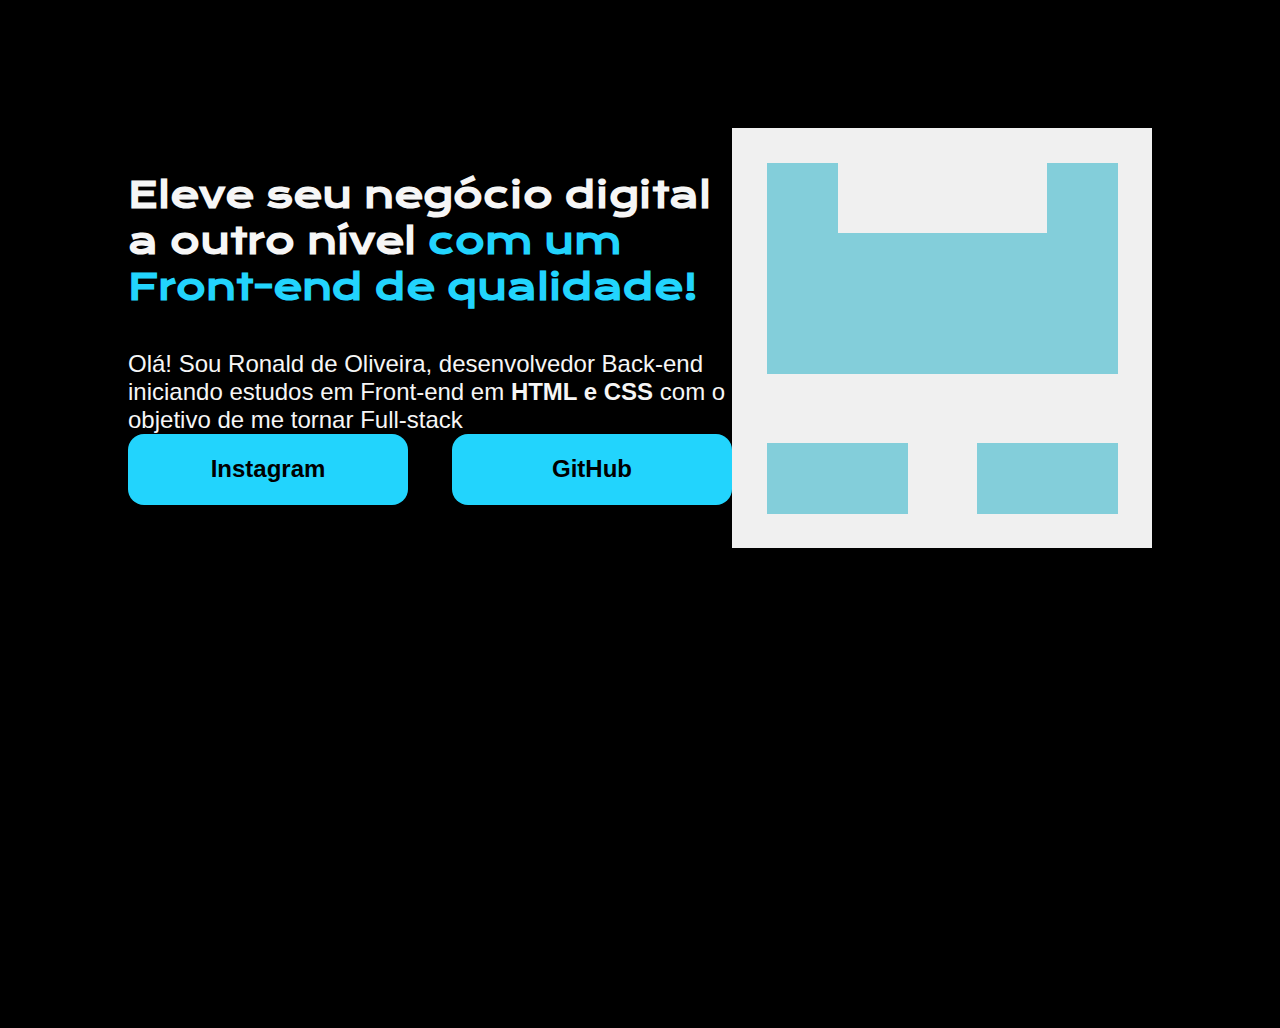
==== index.html @ 88f5d7aa "Estilizando links" ====
<!DOCTYPE html>
<html lang="pt-br">
<head>
    <meta charset="UTF-8"> 
    <meta http-equiv="X-UA-Compatible" content="IE=edge">
    <meta name="viewport" content="width=device-width, initial-scale=1.0">
    <title>Portifolio</title>
    <link rel="stylesheet" href="style.css">
    <link rel="stylesheet" href="reset.css">
</head>
<body>
    <header></header>
    <main class="apresentacao">
        <section class="apresentacao__conteudo">
            <h1 class="apresentacao__conteudo__titulo">
                Eleve seu negócio digital a outro nível 
                <strong class="titulo-destaque">com um Front-end de qualidade!
                </strong>
            </h1>
            <p class="apresentacao__conteudo__texto">Olá! Sou Ronald de Oliveira, desenvolvedor 
            Back-end iniciando estudos em Front-end em <strong>HTML e CSS</strong> com o objetivo de me tornar Full-stack</p>
            <div class="apresentacao__links">
                <a class="apresentacao__links__link" href="https://instagram.com/rafaballerini">Instagram</a>
                <a class="apresentacao__links__link" href="https://github.com/guilhermeonrails">GitHub</a>
            </div>
        </section>
            <img src="img-github.png" alt="Foto da Joana Santos programando">
    </main>
    <footer></footer>
</body>
</html>
---- style.css ----
@import url('https://fonts.googleapis.com/css2?family=Krona+One&Montserrat&display=swap');

body{
    box-sizing: border-box;
    height: 100vh;
    background-color: #000000;
    color: #F6F6F6;
}

.titulo-destaque{
    color: #22D4FD;
}

a{
    color: #22D4FD;
}

.apresentacao{
    margin: 10%;
    display: flex;
    align-items: center;
    justify-content: space-between;
}

.apresentacao__conteudo{
    width: 615px;
}

.apresentacao__conteudo__titulo{
    font-family: "Krona One", sans-serif;
    padding-bottom: 40px;
    font-size: 36px; 
}

.apresentacao__conteudo__texto{
    font-family: "Montserrat", sans-serif;
    font-size: 24px;
}

.apresentacao__links {
    display: flex;
    justify-content: space-between;
}

.apresentacao__links__link {
    background-color: #22D4FD;
    width: 280px;
    text-align: center;
    color: #000000;
    border-radius: 16px;
    font-size: 24px;
    font-family: "Montserrat", sans-serif;
    padding: 21.5px 0;
    text-decoration: none;
    font-weight: 600;
}
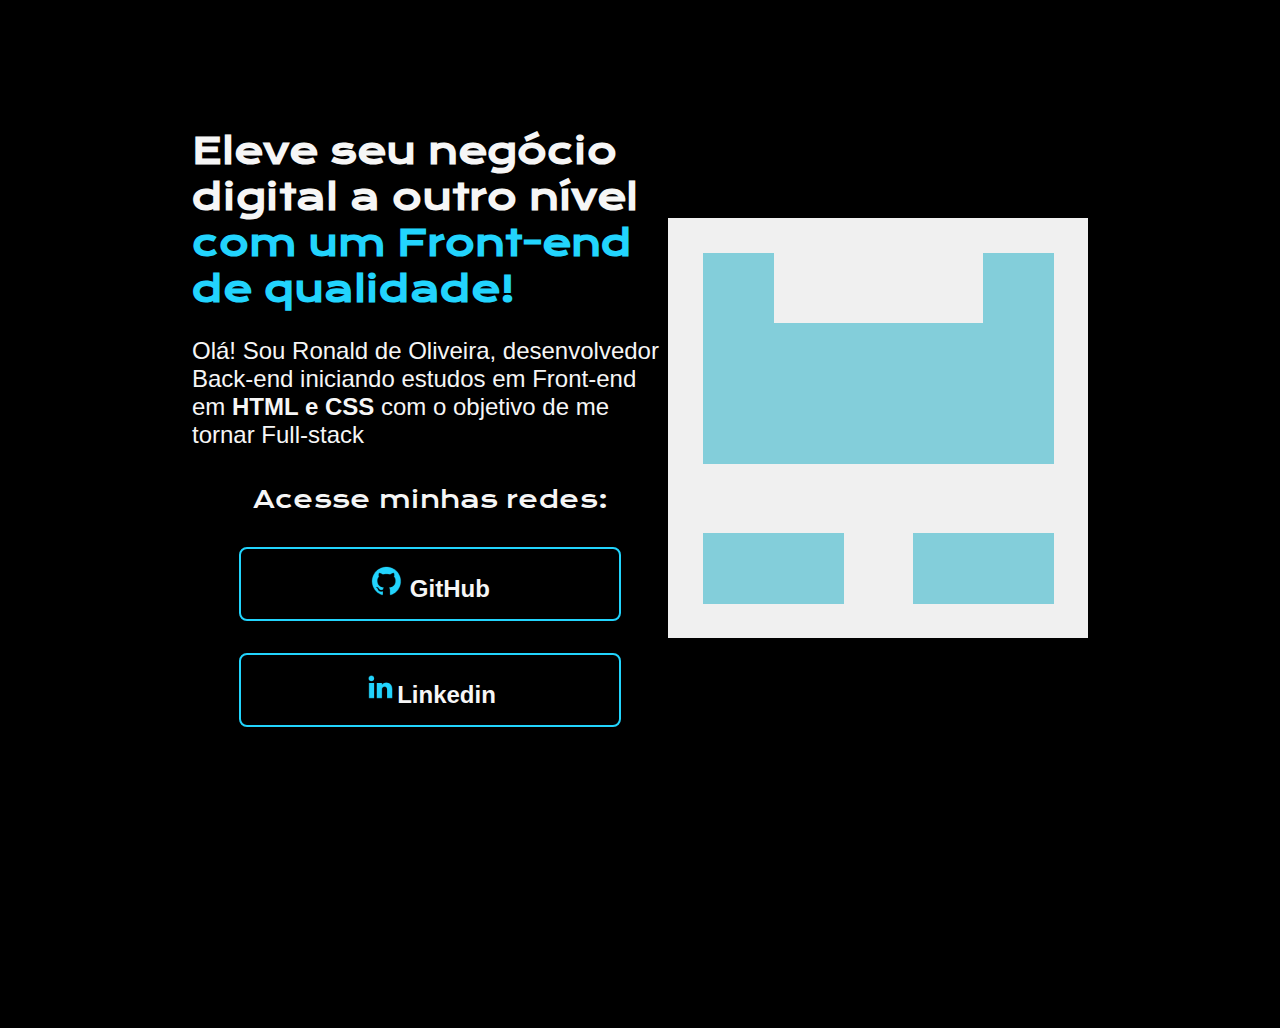
==== commit 34b843d2: "Organizando pastas e adicionando imagens nos links" ====
--- a/index.html
+++ b/index.html
@@ -20,11 +20,12 @@
             <p class="apresentacao__conteudo__texto">Olá! Sou Ronald de Oliveira, desenvolvedor 
             Back-end iniciando estudos em Front-end em <strong>HTML e CSS</strong> com o objetivo de me tornar Full-stack</p>
             <div class="apresentacao__links">
-                <a class="apresentacao__links__link" href="https://instagram.com/rafaballerini">Instagram</a>
-                <a class="apresentacao__links__link" href="https://github.com/guilhermeonrails">GitHub</a>
+                <h2 class="apresentacao__links_subtitulo">Acesse minhas redes:</h2>
+                <a class="apresentacao__links__link" href="https://github.com/oronold"><img src="/assets/github.png"> GitHub</a>
+                <a class="apresentacao__links__link" href="linkedin.com/in/ronald-de-oliveira-farias-274b411a3"><img src="/assets/linkedin.png">Linkedin</a>
             </div>
         </section>
-            <img src="img-github.png" alt="Foto da Joana Santos programando">
+            <img src="/assets/img-github.png" alt="Foto da Joana Santos programando">
     </main>
     <footer></footer>
 </body>
--- a/style.css
+++ b/style.css
@@ -16,7 +16,7 @@
 }
 
 .apresentacao{
-    margin: 10%;
+    margin: 10% 15%;
     display: flex;
     align-items: center;
     justify-content: space-between;
@@ -24,33 +24,46 @@
 
 .apresentacao__conteudo{
     width: 615px;
+    display: flex;
+    flex-direction: column;
+    gap: 20px;
 }
 
 .apresentacao__conteudo__titulo{
     font-family: "Krona One", sans-serif;
-    padding-bottom: 40px;
+    padding-bottom: 5px;
     font-size: 36px; 
 }
 
 .apresentacao__conteudo__texto{
     font-family: "Montserrat", sans-serif;
     font-size: 24px;
+    padding-bottom: 15px;
 }
 
 .apresentacao__links {
     display: flex;
+    flex-direction: column;
     justify-content: space-between;
+    align-items: center;
+    gap: 32px;
+}
+
+.apresentacao__links_subtitulo {
+    font-family: "Krona One", sans-serif;
+    font-weight: 400;
+    font-size: 24px;
 }
 
 .apresentacao__links__link {
-    background-color: #22D4FD;
-    width: 280px;
+    width: 378px;
     text-align: center;
-    color: #000000;
-    border-radius: 16px;
+    color: #F6F6F6;
+    border-radius: 8px;
+    border: #22D4FD solid 2px;
     font-size: 24px;
     font-family: "Montserrat", sans-serif;
-    padding: 21.5px 0;
+    padding: 16px 0;
     text-decoration: none;
     font-weight: 600;
 }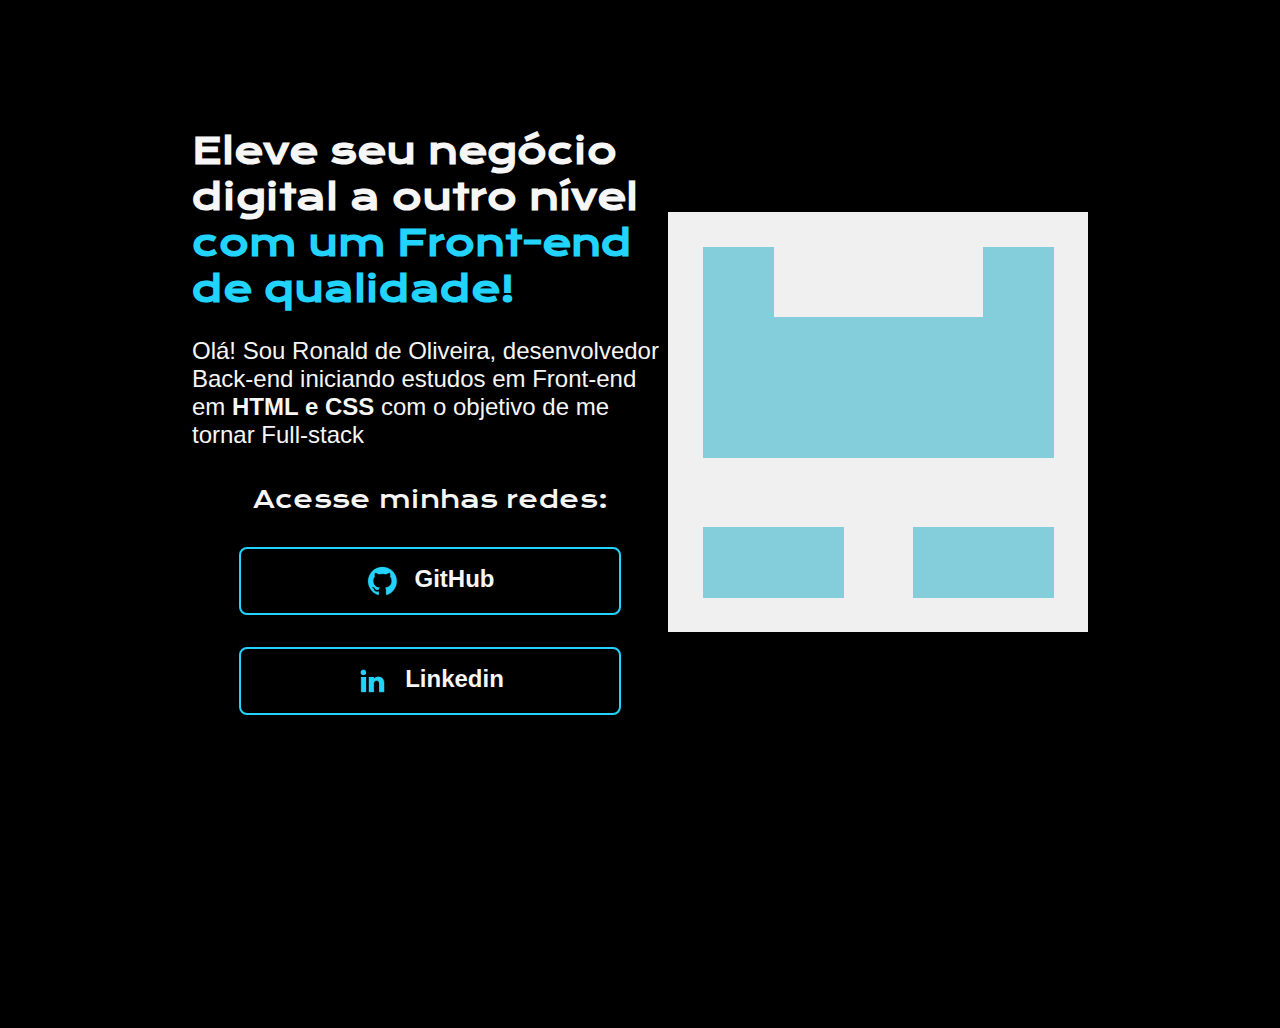
==== commit 1e51fb03: "Estilizando os botões links" ====
--- a/index.html
+++ b/index.html
@@ -25,7 +25,7 @@
                 <a class="apresentacao__links__link" href="linkedin.com/in/ronald-de-oliveira-farias-274b411a3"><img src="/assets/linkedin.png">Linkedin</a>
             </div>
         </section>
-            <img src="/assets/img-github.png" alt="Foto da Joana Santos programando">
+            <img src="/assets/img-github.png" alt="Foto do meu perfil no Github">
     </main>
     <footer></footer>
 </body>
--- a/style.css
+++ b/style.css
@@ -56,6 +56,9 @@
 }
 
 .apresentacao__links__link {
+    display: flex;
+    justify-content: center;
+    gap: 16px;
     width: 378px;
     text-align: center;
     color: #F6F6F6;
@@ -66,4 +69,10 @@
     padding: 16px 0;
     text-decoration: none;
     font-weight: 600;
+}
+
+.apresentacao__links__link:hover {
+    background-color: #F6F6F6;
+    color: #22D4FD;
+    border: #22D4FD solid 2px;
 }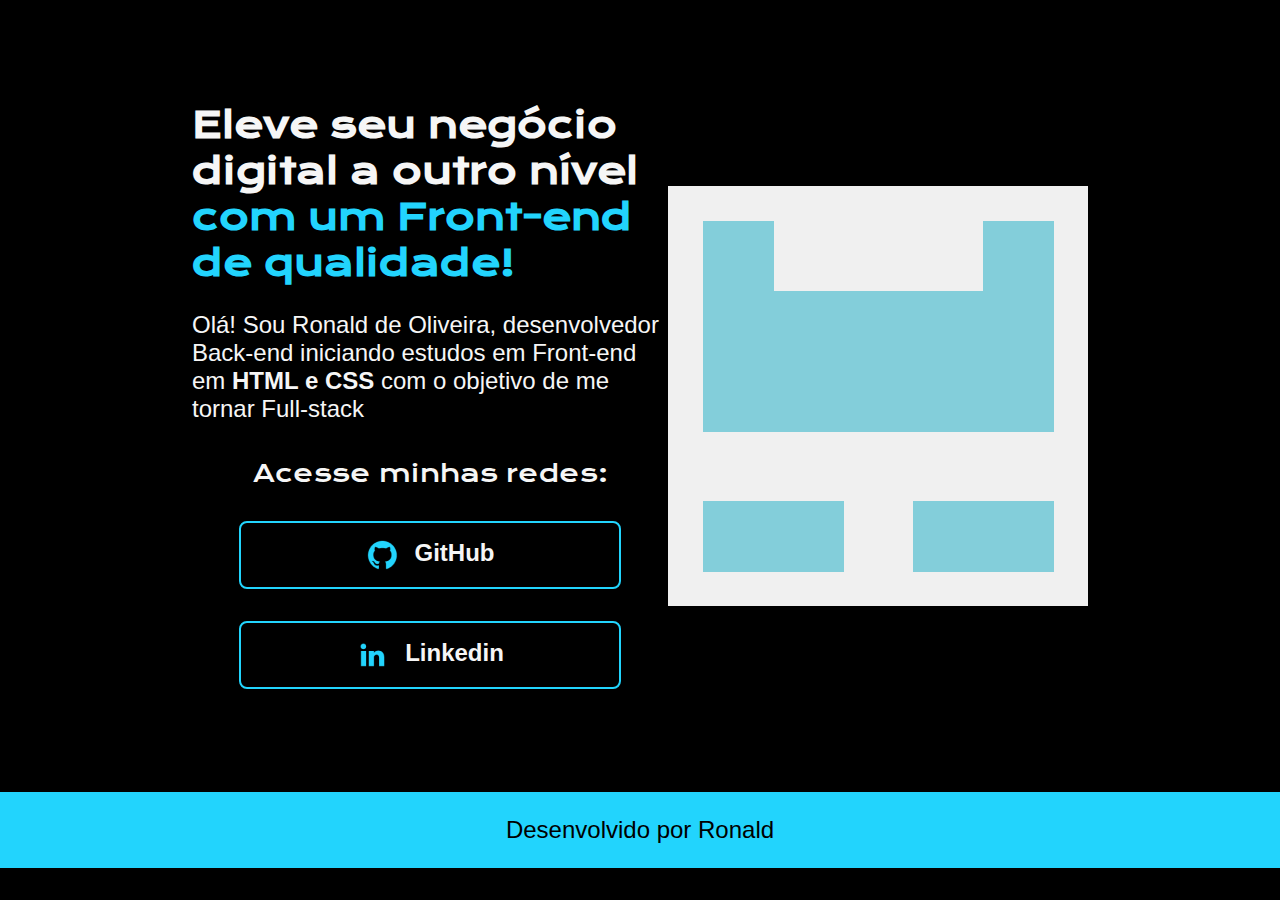
==== commit 8a167f9d: "Desenvolvendo cabeçalho" ====
--- a/index.html
+++ b/index.html
@@ -14,8 +14,7 @@
         <section class="apresentacao__conteudo">
             <h1 class="apresentacao__conteudo__titulo">
                 Eleve seu negócio digital a outro nível 
-                <strong class="titulo-destaque">com um Front-end de qualidade!
-                </strong>
+                <strong class="titulo-destaque">com um Front-end de qualidade!</strong>
             </h1>
             <p class="apresentacao__conteudo__texto">Olá! Sou Ronald de Oliveira, desenvolvedor 
             Back-end iniciando estudos em Front-end em <strong>HTML e CSS</strong> com o objetivo de me tornar Full-stack</p>
@@ -27,6 +26,8 @@
         </section>
             <img src="/assets/img-github.png" alt="Foto do meu perfil no Github">
     </main>
-    <footer></footer>
+    <footer class="rodape">
+        <p>Desenvolvido por Ronald</p>
+    </footer>
 </body>
 </html>--- a/style.css
+++ b/style.css
@@ -2,7 +2,6 @@
 
 body{
     box-sizing: border-box;
-    height: 100vh;
     background-color: #000000;
     color: #F6F6F6;
 }
@@ -16,7 +15,7 @@
 }
 
 .apresentacao{
-    margin: 10% 15%;
+    padding: 8% 15%;
     display: flex;
     align-items: center;
     justify-content: space-between;
@@ -75,4 +74,14 @@
     background-color: #F6F6F6;
     color: #22D4FD;
     border: #22D4FD solid 2px;
+}
+
+.rodape {
+    color: #000000;
+    background-color: #22D4FD;
+    padding: 24px;
+    text-align: center;
+    font-family: "Montserrat", sans-serif;
+    font-size: 24px;
+    font-weight: 400;
 }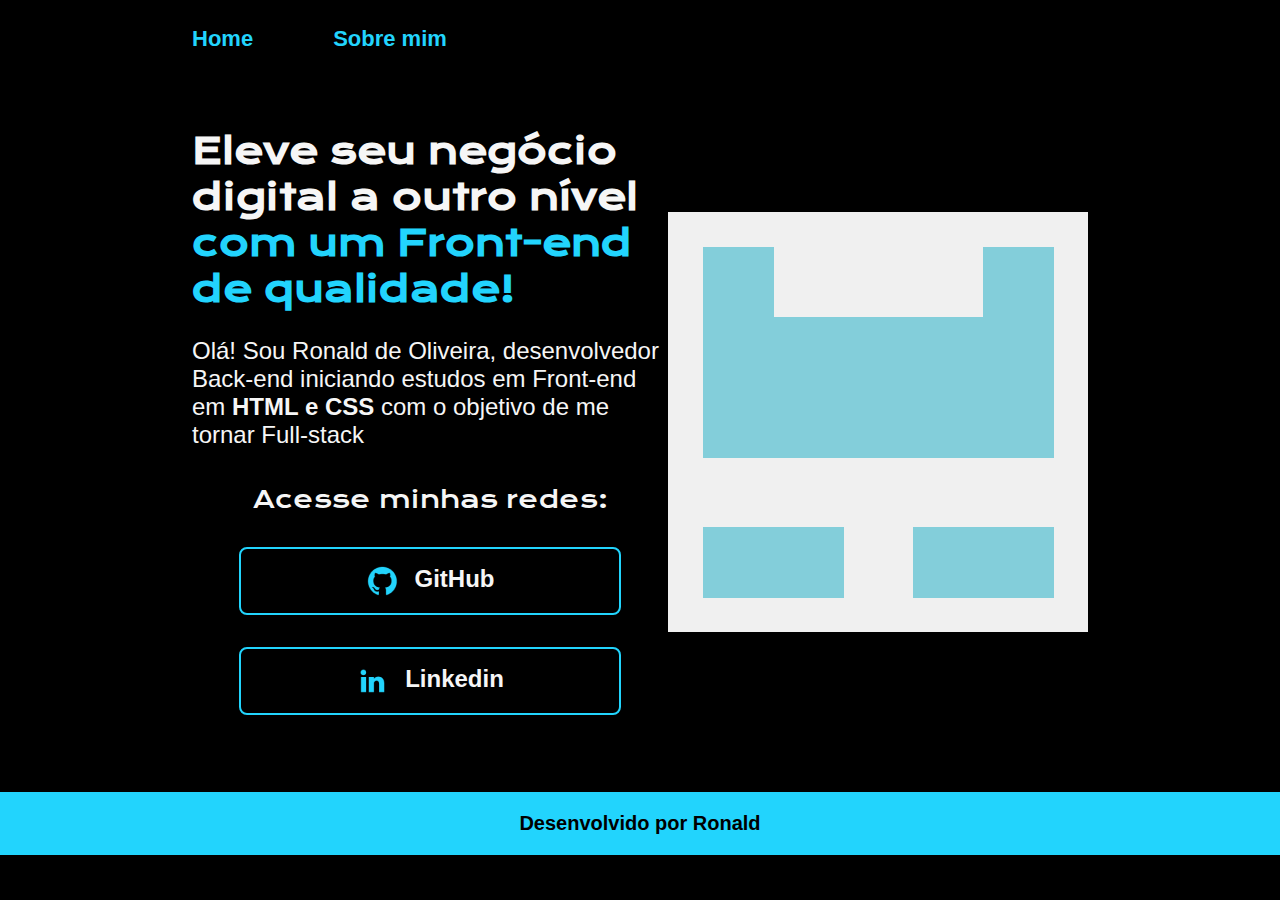
==== commit dced2fe9: "Estilizando cabeçalho" ====
--- a/index.html
+++ b/index.html
@@ -9,7 +9,12 @@
     <link rel="stylesheet" href="reset.css">
 </head>
 <body>
-    <header></header>
+    <header class="cabecalho">
+        <nav class="cabecalho__menu">
+            <a href="" class="cabecalho__menu__link">Home</a>
+            <a href="" class="cabecalho__menu__link">Sobre mim</a>
+        </nav>
+    </header>
     <main class="apresentacao">
         <section class="apresentacao__conteudo">
             <h1 class="apresentacao__conteudo__titulo">
--- a/style.css
+++ b/style.css
@@ -6,8 +6,27 @@
     color: #F6F6F6;
 }
 
-.titulo-destaque{
+.cabecalho {
+    padding: 2% 0% 0% 15%;
+}
+
+.cabecalho__menu {
+    display: flex;
+    gap: 80px;
+}
+
+.cabecalho__menu__link {
+    font-family: "Montserrat", sans-serif;
+    font-size: 22px;
+    font-weight: 600;
+    text-decoration: none;
     color: #22D4FD;
+
+}
+
+.cabecalho__menu__link:hover{
+    color: #F6F6F6;
+
 }
 
 a{
@@ -15,7 +34,7 @@
 }
 
 .apresentacao{
-    padding: 8% 15%;
+    padding: 6% 15%;
     display: flex;
     align-items: center;
     justify-content: space-between;
@@ -32,6 +51,10 @@
     font-family: "Krona One", sans-serif;
     padding-bottom: 5px;
     font-size: 36px; 
+}
+
+.titulo-destaque{
+    color: #22D4FD;
 }
 
 .apresentacao__conteudo__texto{
@@ -79,9 +102,9 @@
 .rodape {
     color: #000000;
     background-color: #22D4FD;
-    padding: 24px;
+    padding: 20px;
     text-align: center;
     font-family: "Montserrat", sans-serif;
-    font-size: 24px;
-    font-weight: 400;
+    font-size: 20px;
+    font-weight: 600;
 }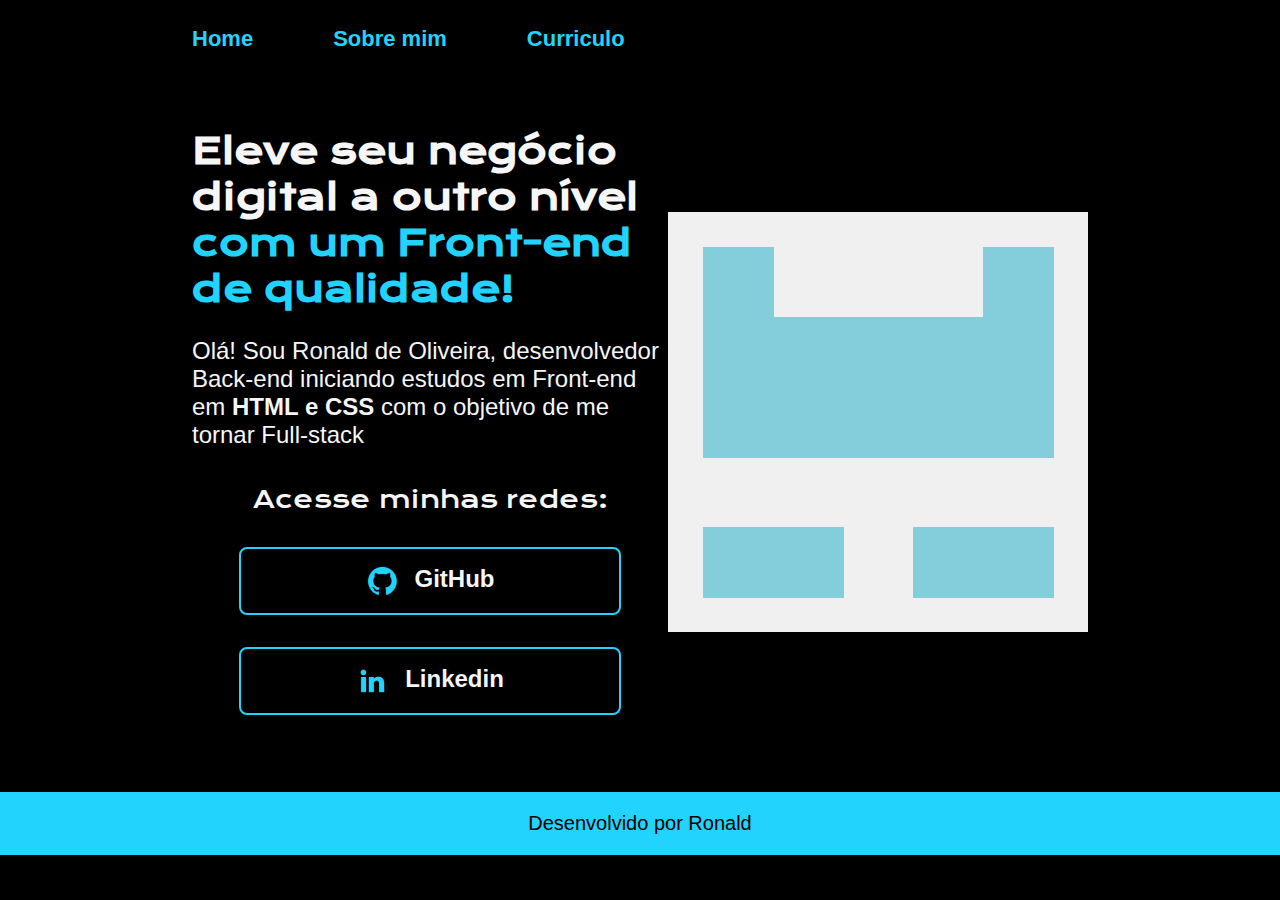
==== commit 9c2f4b1a: "Criando págia currículo" ====
--- a/index.html
+++ b/index.html
@@ -5,14 +5,15 @@
     <meta http-equiv="X-UA-Compatible" content="IE=edge">
     <meta name="viewport" content="width=device-width, initial-scale=1.0">
     <title>Portifolio</title>
-    <link rel="stylesheet" href="style.css">
-    <link rel="stylesheet" href="reset.css">
+    <link rel="stylesheet" href="/styles/style.css">
+    <link rel="stylesheet" href="/styles/reset.css">
 </head>
 <body>
     <header class="cabecalho">
         <nav class="cabecalho__menu">
-            <a href="" class="cabecalho__menu__link">Home</a>
-            <a href="" class="cabecalho__menu__link">Sobre mim</a>
+            <a href="/index.html" class="cabecalho__menu__link">Home</a>
+            <a href="/about.html" class="cabecalho__menu__link">Sobre mim</a>
+            <a href="/curriculo.html" class="cabecalho__menu__link">Curriculo</a>
         </nav>
     </header>
     <main class="apresentacao">
--- a/styles/style.css
+++ b/styles/style.css
@@ -0,0 +1,133 @@
+@import url('https://fonts.googleapis.com/css2?family=Krona+One&Montserrat&display=swap');
+
+body{
+    box-sizing: border-box;
+    background-color: #000000;
+    color: #F6F6F6;
+}
+
+.cabecalho {
+    padding: 2% 0% 0% 15%;
+}
+
+.cabecalho__menu {
+    display: flex;
+    gap: 80px;
+}
+
+.cabecalho__menu__link {
+    font-family: "Montserrat", sans-serif;
+    font-size: 22px;
+    font-weight: 600;
+    text-decoration: none;
+    color: #22D4FD;
+}
+
+.cabecalho__menu__link:hover{
+    color: #F6F6F6;
+}
+
+a{
+    color: #22D4FD;
+}
+
+.apresentacao{
+    padding: 6% 15%;
+    display: flex;
+    align-items: center;
+    justify-content: space-between;
+}
+
+.apresentacao__conteudo{
+    width: 615px;
+    display: flex;
+    flex-direction: column;
+    gap: 20px;
+}
+
+.apresentacao__conteudo__titulo{
+    font-family: "Krona One", sans-serif;
+    padding-bottom: 5px;
+    font-size: 36px; 
+}
+
+.apresentacao__conteudo__titulo__curriculo{
+    font-family: "Krona One", sans-serif;
+    padding-bottom: 6px;
+    font-size: 36px; 
+}
+
+.apresentacao__conteudo__subtitulo {
+    font-family: "Krona One", sans-serif;
+    font-size: 24px;
+    padding: 5% 0% 3%;
+
+}
+
+.apresentacao__conteudo__lista {
+    font-family: "Montserrat", sans-serif;
+    font-size: 19px;
+    font-weight: 400;
+}
+
+.apresentacao__conteudo__texto__curriculo {
+    font-family: "Montserrat", sans-serif;
+    font-size: 19px;
+    font-weight: 400;
+}
+
+.titulo-destaque{
+    color: #22D4FD;
+}
+
+.apresentacao__conteudo__texto{
+    font-family: "Montserrat", sans-serif;
+    font-size: 24px;
+    padding-bottom: 15px;
+}
+
+.apresentacao__links {
+    display: flex;
+    flex-direction: column;
+    justify-content: space-between;
+    align-items: center;
+    gap: 32px;
+}
+
+.apresentacao__links_subtitulo {
+    font-family: "Krona One", sans-serif;
+    font-weight: 400;
+    font-size: 24px;
+}
+
+.apresentacao__links__link {
+    display: flex;
+    justify-content: center;
+    gap: 16px;
+    width: 378px;
+    text-align: center;
+    color: #F6F6F6;
+    border-radius: 8px;
+    border: #22D4FD solid 2px;
+    font-size: 24px;
+    font-family: "Montserrat", sans-serif;
+    padding: 16px 0;
+    text-decoration: none;
+    font-weight: 600;
+}
+
+.apresentacao__links__link:hover {
+    background-color: #F6F6F6;
+    color: #22D4FD;
+    border: #22D4FD solid 2px;
+}
+
+.rodape {
+    color: #000000;
+    background-color: #22D4FD;
+    padding: 20px;
+    text-align: center;
+    font-family: "Montserrat", sans-serif;
+    font-size: 20px;
+    font-weight: 400;
+}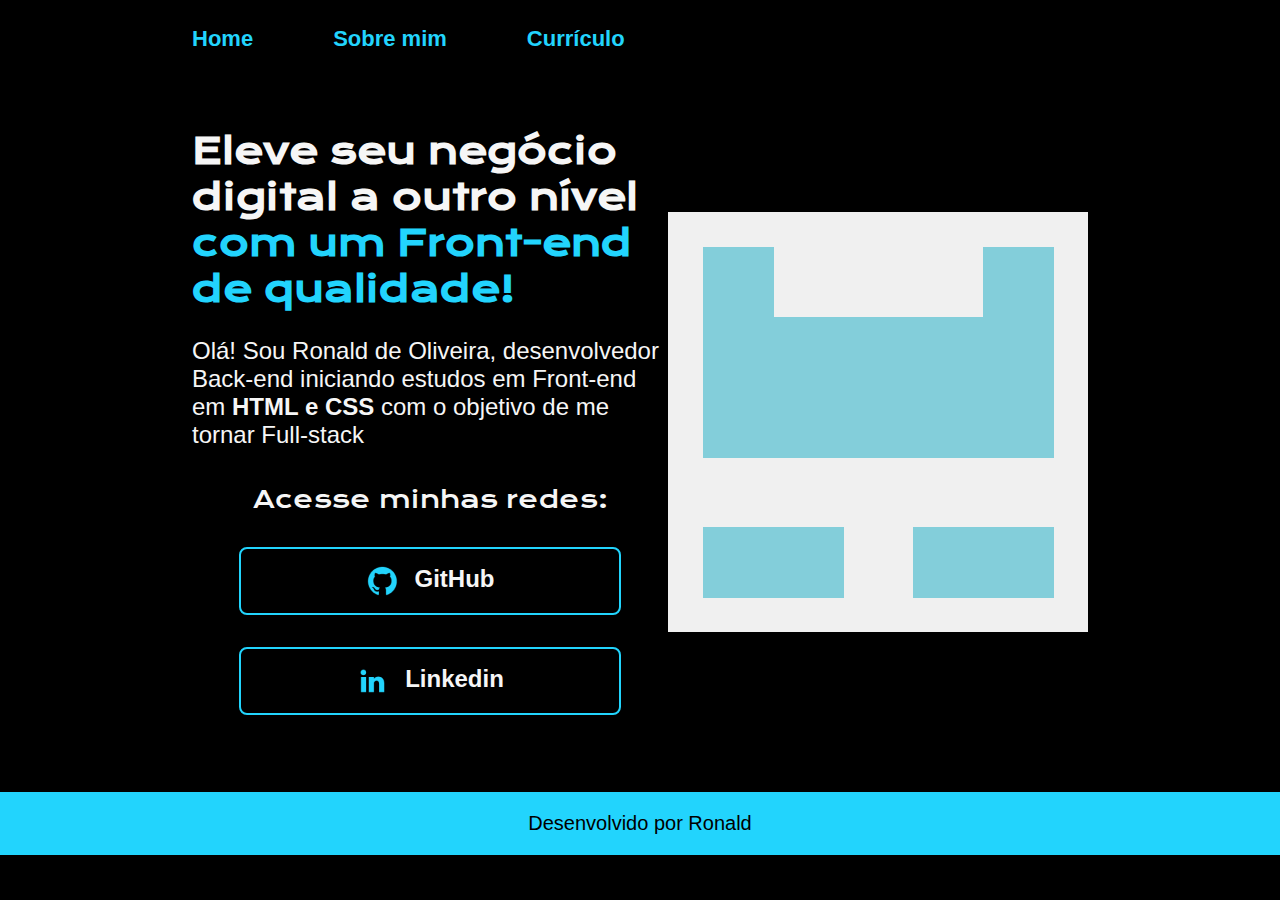
==== commit dbfc005f: "Estilizando página about" ====
--- a/index.html
+++ b/index.html
@@ -13,7 +13,7 @@
         <nav class="cabecalho__menu">
             <a href="/index.html" class="cabecalho__menu__link">Home</a>
             <a href="/about.html" class="cabecalho__menu__link">Sobre mim</a>
-            <a href="/curriculo.html" class="cabecalho__menu__link">Curriculo</a>
+            <a href="/curriculo.html" class="cabecalho__menu__link">Currículo</a>
         </nav>
     </header>
     <main class="apresentacao">
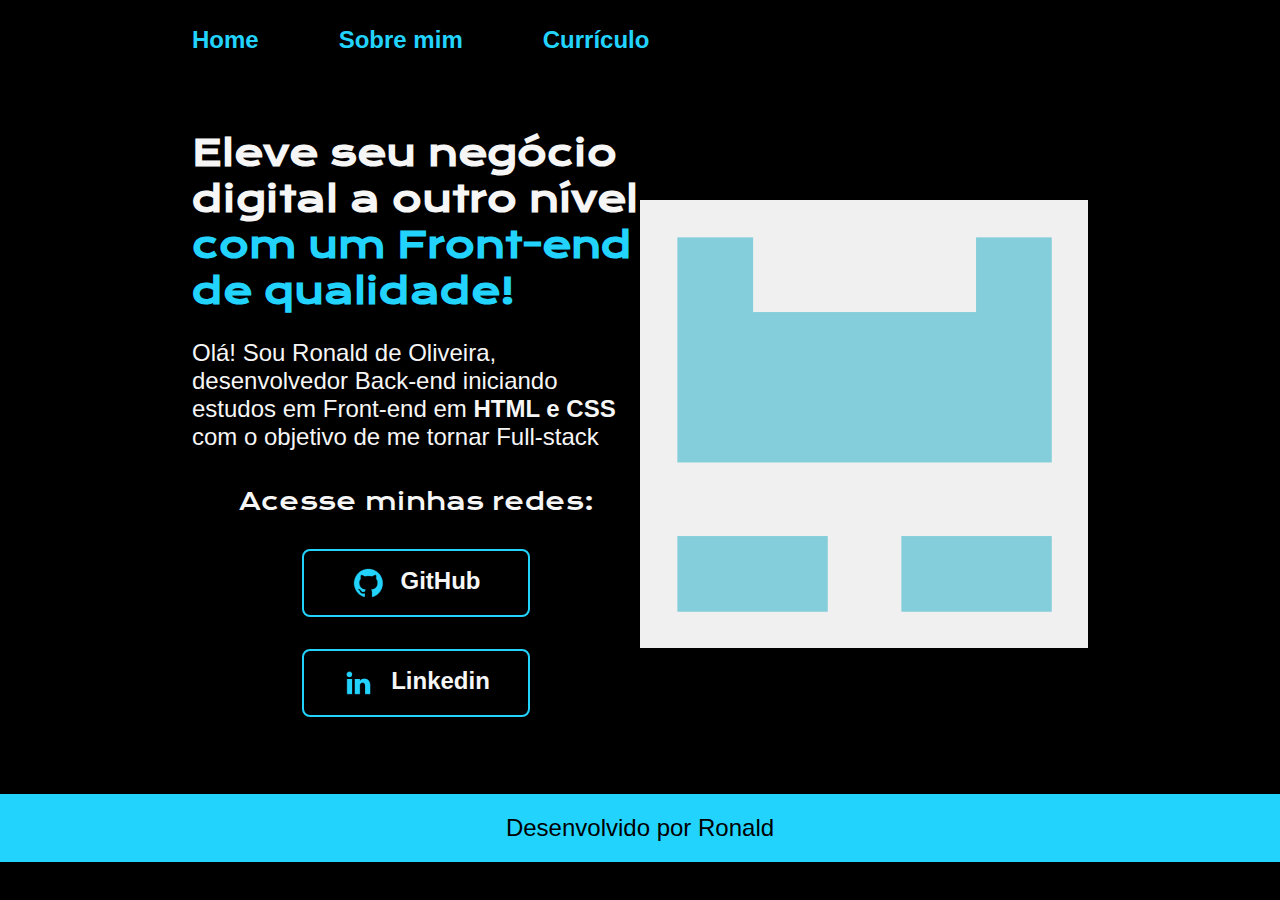
==== commit d9bb60b6: "Aplicando unidades de medida relativa" ====
--- a/index.html
+++ b/index.html
@@ -26,11 +26,11 @@
             Back-end iniciando estudos em Front-end em <strong>HTML e CSS</strong> com o objetivo de me tornar Full-stack</p>
             <div class="apresentacao__links">
                 <h2 class="apresentacao__links_subtitulo">Acesse minhas redes:</h2>
-                <a class="apresentacao__links__link" href="https://github.com/oronold"><img src="/assets/github.png"> GitHub</a>
-                <a class="apresentacao__links__link" href="linkedin.com/in/ronald-de-oliveira-farias-274b411a3"><img src="/assets/linkedin.png">Linkedin</a>
+                <a class="apresentacao__links__navegacao" href="https://github.com/oronold"><img src="/assets/github.png"> GitHub</a>
+                <a class="apresentacao__links__navegacao" href="linkedin.com/in/ronald-de-oliveira-farias-274b411a3"><img src="/assets/linkedin.png">Linkedin</a>
             </div>
         </section>
-            <img src="/assets/img-github.png" alt="Foto do meu perfil no Github">
+            <img class="apresentacao__imagem" src="/assets/img-github.png" alt="Foto do meu perfil no Github">
     </main>
     <footer class="rodape">
         <p>Desenvolvido por Ronald</p>
--- a/styles/style.css
+++ b/styles/style.css
@@ -1,9 +1,18 @@
 @import url('https://fonts.googleapis.com/css2?family=Krona+One&Montserrat&display=swap');
+
+:root {
+    --cor-primaria: #000000;
+    --cor-secundaria: #f6f6f6;
+    --cor-terciaria: #22D4FD;
+
+    --font-primaria: "Krona One", sans-serif;
+    --font-secundaria: "Montserrat", sans-serif;
+}
 
 body{
     box-sizing: border-box;
-    background-color: #000000;
-    color: #F6F6F6;
+    background-color: var(--cor-primaria);
+    color: var(--cor-secundaria);
 }
 
 .cabecalho {
@@ -16,19 +25,19 @@
 }
 
 .cabecalho__menu__link {
-    font-family: "Montserrat", sans-serif;
-    font-size: 22px;
+    font-family: var(--font-secundaria);
+    font-size: 1.5rem;
     font-weight: 600;
     text-decoration: none;
-    color: #22D4FD;
+    color: var(--cor-terciaria);
 }
 
 .cabecalho__menu__link:hover{
-    color: #F6F6F6;
+    color: var(--cor-secundaria);
 }
 
 a{
-    color: #22D4FD;
+    color: var(--cor-terciaria);
 }
 
 .apresentacao{
@@ -39,50 +48,50 @@
 }
 
 .apresentacao__conteudo{
-    width: 615px;
+    width: 50%;
     display: flex;
     flex-direction: column;
     gap: 20px;
 }
 
 .apresentacao__conteudo__titulo{
-    font-family: "Krona One", sans-serif;
+    font-family: var(--font-primaria);
     padding-bottom: 5px;
-    font-size: 36px; 
+    font-size: 2.25rem; 
 }
 
 .apresentacao__conteudo__titulo__curriculo{
-    font-family: "Krona One", sans-serif;
+    font-family: var(--font-primaria);
     padding-bottom: 6px;
-    font-size: 36px; 
+    font-size: 2.25rem; 
 }
 
 .apresentacao__conteudo__subtitulo {
-    font-family: "Krona One", sans-serif;
-    font-size: 24px;
+    font-family: var(--font-primaria);
+    font-size: 1.5rem;
     padding: 5% 0% 3%;
 
 }
 
 .apresentacao__conteudo__lista {
-    font-family: "Montserrat", sans-serif;
-    font-size: 19px;
+    font-family: var(--font-secundaria);
+    font-size: 1.18rem;
     font-weight: 400;
 }
 
 .apresentacao__conteudo__texto__curriculo {
-    font-family: "Montserrat", sans-serif;
-    font-size: 19px;
+    font-family: var(--font-secundaria);
+    font-size: 1.18rem;
     font-weight: 400;
 }
 
 .titulo-destaque{
-    color: #22D4FD;
+    color: var(--cor-terciaria);
 }
 
 .apresentacao__conteudo__texto{
-    font-family: "Montserrat", sans-serif;
-    font-size: 24px;
+    font-family: var(--font-secundaria);
+    font-size: 1.5rem;
     padding-bottom: 15px;
 }
 
@@ -95,39 +104,43 @@
 }
 
 .apresentacao__links_subtitulo {
-    font-family: "Krona One", sans-serif;
+    font-family: var(--font-primaria);
     font-weight: 400;
-    font-size: 24px;
+    font-size: 1.5rem;
 }
 
-.apresentacao__links__link {
+.apresentacao__links__navegacao {
     display: flex;
     justify-content: center;
     gap: 16px;
-    width: 378px;
+    width: 50%;
     text-align: center;
-    color: #F6F6F6;
+    color: var(--cor-secundaria);
     border-radius: 8px;
-    border: #22D4FD solid 2px;
-    font-size: 24px;
-    font-family: "Montserrat", sans-serif;
+    border: var(--cor-terciaria) solid 2px;
+    font-size: 1.5rem;
+    font-family: var(--font-secundaria);
     padding: 16px 0;
     text-decoration: none;
     font-weight: 600;
 }
 
 .apresentacao__links__link:hover {
-    background-color: #F6F6F6;
-    color: #22D4FD;
-    border: #22D4FD solid 2px;
+    background-color: var(--cor-secundaria);
+    color: var(--cor-terciaria);
+    border: var(--cor-terciaria) solid 2px;
+}
+
+.apresentacao__imagem {
+    width: 50%;
 }
 
 .rodape {
-    color: #000000;
-    background-color: #22D4FD;
+    color: var(--cor-primaria);
+    background-color: var(--cor-terciaria);
     padding: 20px;
     text-align: center;
-    font-family: "Montserrat", sans-serif;
-    font-size: 20px;
+    font-family: var(--font-secundaria);
+    font-size: 1.5rem;
     font-weight: 400;
 }